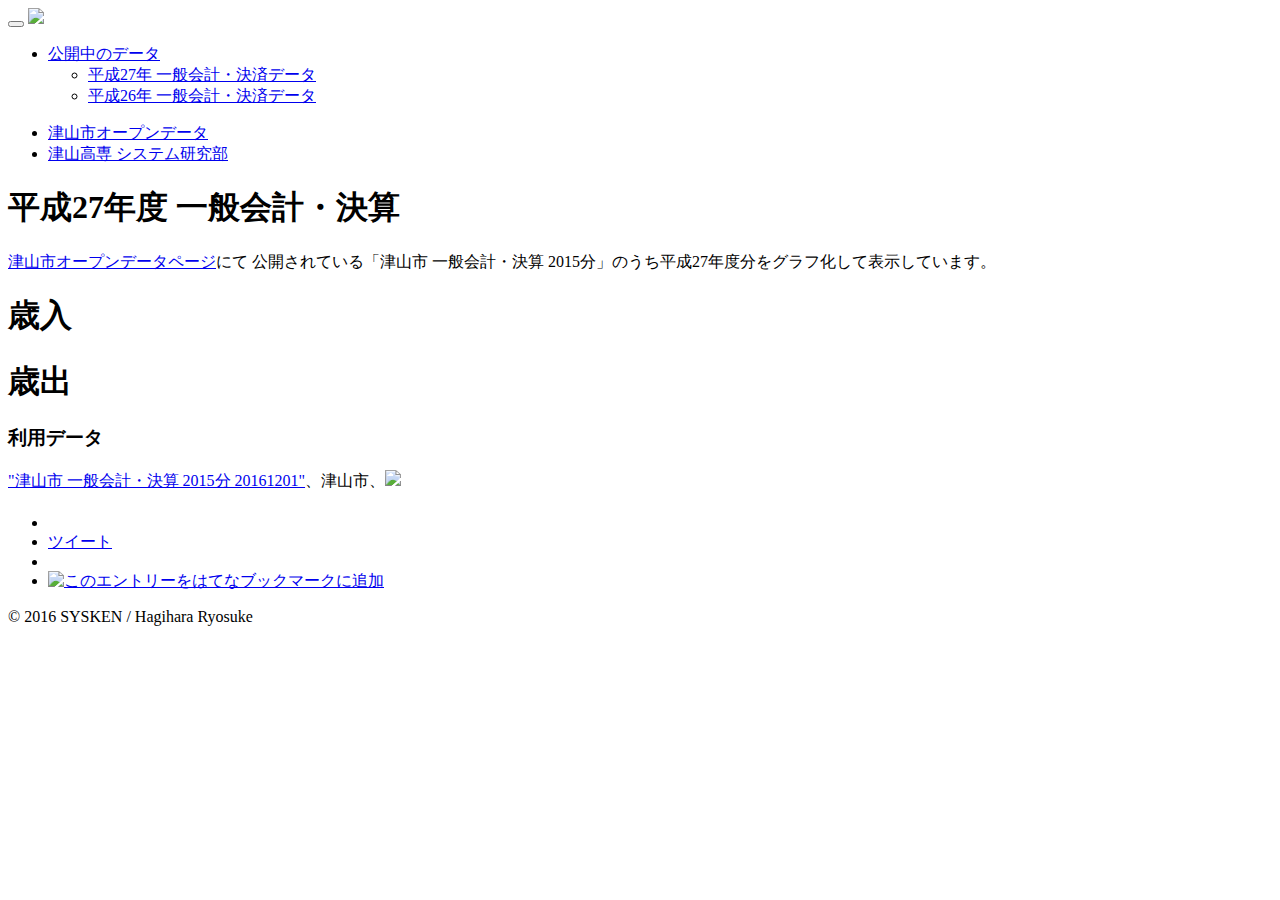
==== docs/opendata/h26_gen_avvounting.html @ e7968f59 "add 平成26年度一般会計" ====
<!DOCTYPE html>
<html>
  <head>
    <meta charset="UTF-8">
    <meta http-equiv="X-UA-Compatible" content="IE=edge">
    <meta name="viewport" content="width=device-width, initial-scale=1">

    <title>平成26年度一般会計 | 津山市財政見守り隊</title>


    <link rel="stylesheet" type="text/css" href="/css/bootstrap.css">
    <link rel="stylesheet" type="text/css" href="/assets/css/style.css">
    <link rel="stylesheet" href="//maxcdn.bootstrapcdn.com/font-awesome/4.3.0/css/font-awesome.min.css">
    <script src="/js/d3.min.js"></script>

    <!--[if lt IE 9]>
      <script src="//oss.maxcdn.com/html5shiv/3.7.3/html5shiv.min.js"></script>
      <script src="//oss.maxcdn.com/respond/1.4.2/respond.min.js"></script>
    <![endif]-->

    <meta property="og:title" content="平成26年度一般会計 | 津山市財政見守り隊">
    <meta property="og:type" content="website">
    <meta property="og:url" content="http://mimamori.sysken.org/">
    <meta property="og:image" content="http://mimamori.sysken.org/assets/img/ogp.png">
    <meta property="og:description" content="津山市オープンデータを活用した，財政の「見える」化プロジェクト">

    <meta name="twitter:card" content="summary_large_image">
    <meta name="twitter:site" content="@raryosu">
    <meta name="twitter:creator" content="@raryosu">
    <meta name="twitter:title" content="平成26年度一般会計 | 津山市財政見守り隊">
    <meta name="twitter:image" content="http://mimamori.sysken.org/assets/img/ogp.png">
    <meta name="twitter:description" content="津山市オープンデータを活用した，財政の「見える」化プロジェクト">
  </head>
  <body class="no-thank-yu">
    <nav class="navbar navbar-inverse navbar-fixed-top">
      <div class="container">
        <div class="navbar-header">
          <button type="button" class="navbar-toggle collapsed" data-toggle="collapse" data-target="#bs-example-navbar-collapse-2">
            <span class="sr-only">Toggle navigation</span>
            <span class="icon-bar"></span>
            <span class="icon-bar"></span>
            <span class="icon-bar"></span>
          </button>
          <a class="navbar-brand" href="/"><img src="/assets/img/logo_header.svg"></a>
        </div>

        <div class="collapse navbar-collapse" id="bs-example-navbar-collapse-2">
          <ul class="nav navbar-nav">
            <li class="dropdown">
              <a href="#" class="dropdown-toggle" data-toggle="dropdown" role="button" aria-expanded="false">公開中のデータ<span class="caret"></span></a>
              <ul class="dropdown-menu" role="menu">
                <li><a href="opendata/h27_gen_avvounting.html">平成27年 一般会計・決済データ</a></li>
                <li><a href="opendata/h26_gen_avvounting.html">平成26年 一般会計・決済データ</a></li>
              </ul>
            </li>
          </ul>
          <ul class="nav navbar-nav navbar-right">
            <li><a href="https://www.city.tsuyama.lg.jp/life/index2.php?id=5530">津山市オープンデータ</a></li>
            <li><a href="http://sysken.org">津山高専 システム研究部</a></li>
          </ul>
        </div>
      </div>
    </nav>
    <header role="bunner">
      <div class="container">
        <h1>平成27年度 一般会計・決算</h1>
        <p><a href="https://www.city.tsuyama.lg.jp/life/index2.php?id=5530">津山市オープンデータページ</a>にて
        公開されている「津山市 一般会計・決算 2015分」のうち平成27年度分をグラフ化して表示しています。</p>
      </div><!-- /.container -->
    </header>
    <main>
    <article>
      <div class="container">
        <h1>歳入</h1>
        <div id="h26gen-in"></div>
        <h1>歳出</h1>
        <div id="h26gen-out"></div>
        <div class="panel panel-primary">
          <div class="panel-heading">
            <h3 class="panel-title">利用データ</h3>
          </div>
          <div class="panel-body">
            <a href="https://www.city.tsuyama.lg.jp/life/index2.php?id=5530">"津山市 一般会計・決算 2015分 20161201"</a>、津山市、<a href="https://creativecommons.org/licenses/by/4.0/deed.ja"><img src="/assets/img/ccby.png"></a>
          </div>
        </div>
      </div>
    </article>
    </main>
    <aside class="social">
      <div class="social-button">
        <ul>
          <li><iframe src="https://ghbtns.com/github-btn.html?user=TNCT-SYSKEN&repo=mimamori&type=star&count=true" frameborder="0" scrolling="0" width="90px" height="20px"></iframe></li>
          <li><a href="https://twitter.com/share" class="twitter-share-button" data-lang="ja" data-dnt="true">ツイート</a></li>
          <li><div class="fb-like" data-href="http://mimamori.sysken.org/" data-layout="button_count" data-action="like" data-show-faces="false" data-share="false"></div></li>
          <li><a href="http://b.hatena.ne.jp/entry/" class="hatena-bookmark-button" data-hatena-bookmark-layout="standard-balloon" data-hatena-bookmark-lang="ja" title="このエントリーをはてなブックマークに追加"><img src="https://b.st-hatena.com/images/entry-button/button-only@2x.png" alt="このエントリーをはてなブックマークに追加" width="20" height="20" style="border: none;"></a></li>
        </ul>
      </div>
    </aside>

    <footer role="footer">
      <div class="container">
        <p>&copy; 2016 SYSKEN / Hagihara Ryosuke</p>
      </div>
    </footer>

    <script src="//ajax.googleapis.com/ajax/libs/jquery/2.1.1/jquery.min.js"></script>
    <script src="/js/bootstrap.min.js"></script>
    <script src="/js/script-d3.js"></script>
    <script>
(function(i,s,o,g,r,a,m){i['GoogleAnalyticsObject']=r;i[r]=i[r]||function(){
  (i[r].q=i[r].q||[]).push(arguments)},i[r].l=1*new Date();a=s.createElement(o),
m=s.getElementsByTagName(o)[0];a.async=1;a.src=g;m.parentNode.insertBefore(a,m)
})(window,document,'script','https://www.google-analytics.com/analytics.js','ga');
ga('create', 'UA-88773250-1', 'auto');
ga('send', 'pageview');
    </script>
    <script async src="//platform.twitter.com/widgets.js" charset="utf-8"></script>
    <script type="text/javascript" src="https://b.st-hatena.com/js/bookmark_button.js" charset="utf-8" async="async"></script>
    <div id="fb-root"></div>
    <script>(function(d, s, id) {
var js, fjs = d.getElementsByTagName(s)[0];
if (d.getElementById(id)) return;
js = d.createElement(s); js.id = id;
js.src = "//connect.facebook.net/ja_JP/sdk.js#xfbml=1&version=v2.8&appId=203767740029243";
fjs.parentNode.insertBefore(js, fjs);
    }(document, 'script', 'facebook-jssdk'));</script>
  </body>
</html>
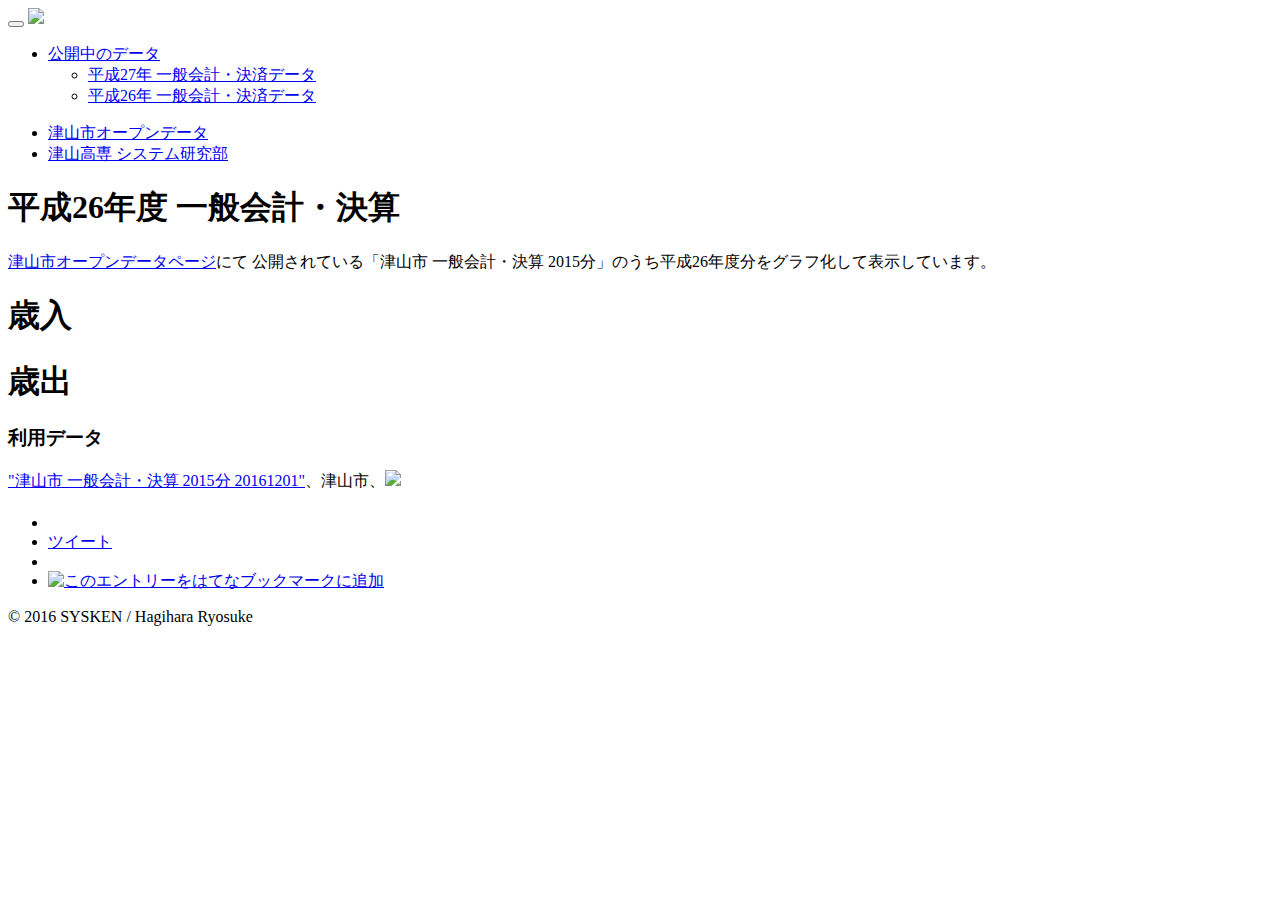
==== commit 01be2975: "fix some links" ====
--- a/docs/opendata/h26_gen_avvounting.html
+++ b/docs/opendata/h26_gen_avvounting.html
@@ -49,8 +49,8 @@
             <li class="dropdown">
               <a href="#" class="dropdown-toggle" data-toggle="dropdown" role="button" aria-expanded="false">公開中のデータ<span class="caret"></span></a>
               <ul class="dropdown-menu" role="menu">
-                <li><a href="opendata/h27_gen_avvounting.html">平成27年 一般会計・決済データ</a></li>
-                <li><a href="opendata/h26_gen_avvounting.html">平成26年 一般会計・決済データ</a></li>
+                <li><a href="/opendata/h27_gen_avvounting.html">平成27年 一般会計・決済データ</a></li>
+                <li><a href="/opendata/h26_gen_avvounting.html">平成26年 一般会計・決済データ</a></li>
               </ul>
             </li>
           </ul>
@@ -63,9 +63,9 @@
     </nav>
     <header role="bunner">
       <div class="container">
-        <h1>平成27年度 一般会計・決算</h1>
+        <h1>平成26年度 一般会計・決算</h1>
         <p><a href="https://www.city.tsuyama.lg.jp/life/index2.php?id=5530">津山市オープンデータページ</a>にて
-        公開されている「津山市 一般会計・決算 2015分」のうち平成27年度分をグラフ化して表示しています。</p>
+        公開されている「津山市 一般会計・決算 2015分」のうち平成26年度分をグラフ化して表示しています。</p>
       </div><!-- /.container -->
     </header>
     <main>
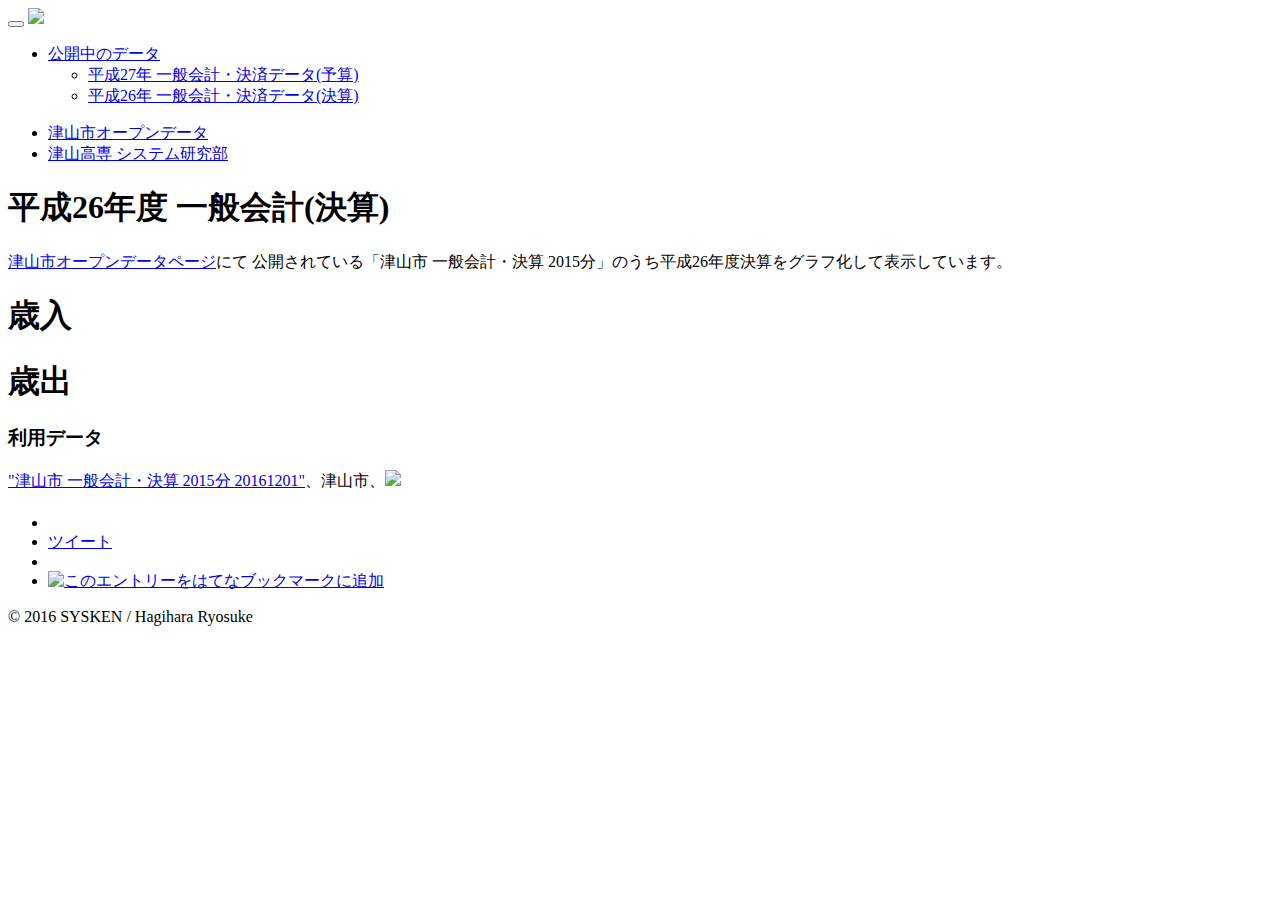
==== commit dc19044e: "表現を修正" ====
--- a/docs/opendata/h26_gen_avvounting.html
+++ b/docs/opendata/h26_gen_avvounting.html
@@ -5,7 +5,7 @@
     <meta http-equiv="X-UA-Compatible" content="IE=edge">
     <meta name="viewport" content="width=device-width, initial-scale=1">
 
-    <title>平成26年度一般会計 | 津山市財政見守り隊</title>
+    <title>平成26年度一般会計 決算 | 津山市財政見守り隊</title>
 
 
     <link rel="stylesheet" type="text/css" href="/css/bootstrap.css">
@@ -18,7 +18,7 @@
       <script src="//oss.maxcdn.com/respond/1.4.2/respond.min.js"></script>
     <![endif]-->
 
-    <meta property="og:title" content="平成26年度一般会計 | 津山市財政見守り隊">
+    <meta property="og:title" content="平成26年度一般会計 決算 | 津山市財政見守り隊">
     <meta property="og:type" content="website">
     <meta property="og:url" content="http://mimamori.sysken.org/">
     <meta property="og:image" content="http://mimamori.sysken.org/assets/img/ogp.png">
@@ -27,7 +27,7 @@
     <meta name="twitter:card" content="summary_large_image">
     <meta name="twitter:site" content="@raryosu">
     <meta name="twitter:creator" content="@raryosu">
-    <meta name="twitter:title" content="平成26年度一般会計 | 津山市財政見守り隊">
+    <meta name="twitter:title" content="平成26年度一般会計 決算 | 津山市財政見守り隊">
     <meta name="twitter:image" content="http://mimamori.sysken.org/assets/img/ogp.png">
     <meta name="twitter:description" content="津山市オープンデータを活用した，財政の「見える」化プロジェクト">
   </head>
@@ -49,8 +49,8 @@
             <li class="dropdown">
               <a href="#" class="dropdown-toggle" data-toggle="dropdown" role="button" aria-expanded="false">公開中のデータ<span class="caret"></span></a>
               <ul class="dropdown-menu" role="menu">
-                <li><a href="/opendata/h27_gen_avvounting.html">平成27年 一般会計・決済データ</a></li>
-                <li><a href="/opendata/h26_gen_avvounting.html">平成26年 一般会計・決済データ</a></li>
+                <li><a href="/opendata/h27_gen_avvounting.html">平成27年 一般会計・決済データ(予算)</a></li>
+                <li><a href="/opendata/h26_gen_avvounting.html">平成26年 一般会計・決済データ(決算)</a></li>
               </ul>
             </li>
           </ul>
@@ -63,9 +63,9 @@
     </nav>
     <header role="bunner">
       <div class="container">
-        <h1>平成26年度 一般会計・決算</h1>
+        <h1>平成26年度 一般会計(決算)</h1>
         <p><a href="https://www.city.tsuyama.lg.jp/life/index2.php?id=5530">津山市オープンデータページ</a>にて
-        公開されている「津山市 一般会計・決算 2015分」のうち平成26年度分をグラフ化して表示しています。</p>
+        公開されている「津山市 一般会計・決算 2015分」のうち平成26年度決算をグラフ化して表示しています。</p>
       </div><!-- /.container -->
     </header>
     <main>
